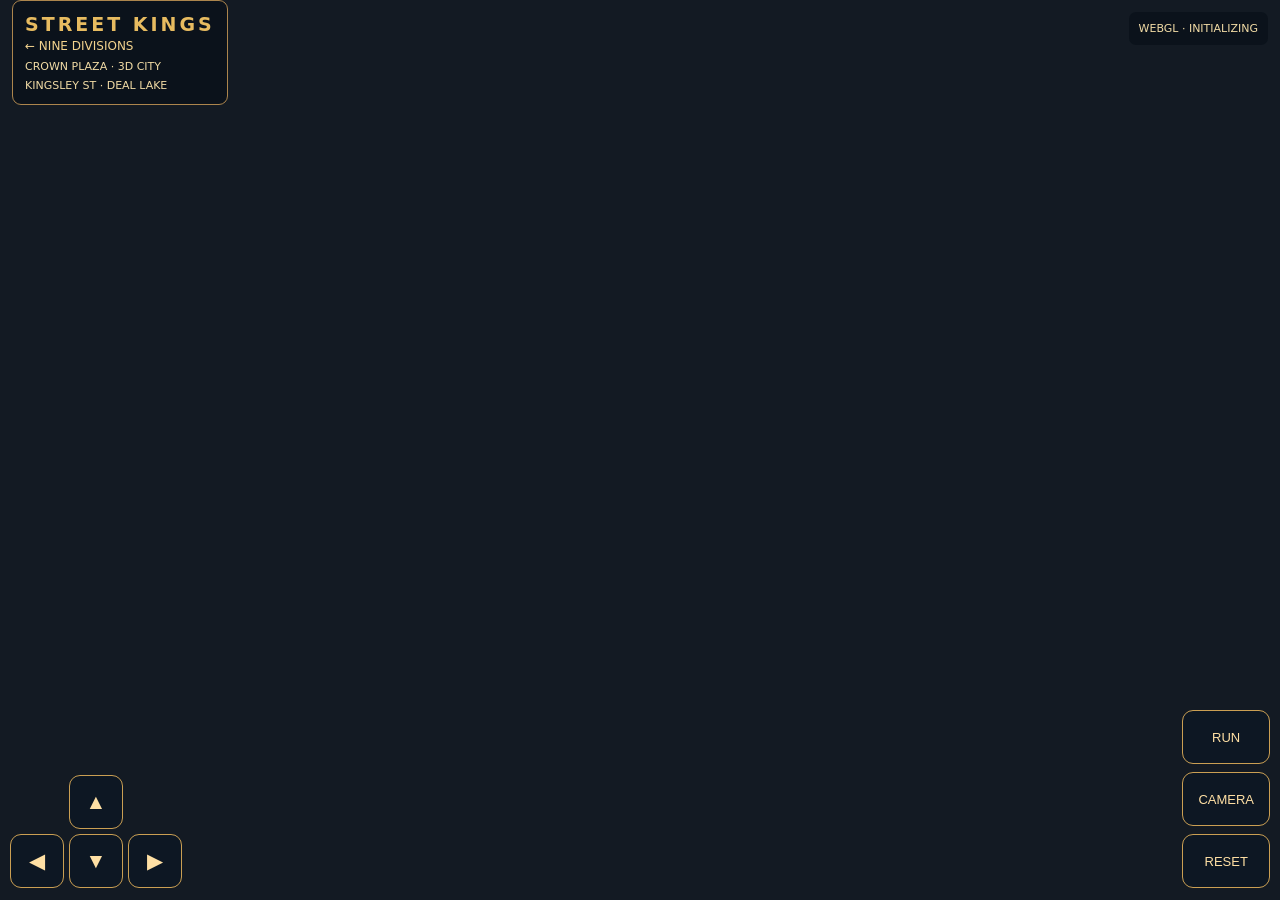
==== static/crown-plaza.html @ 8636df16 "Add files via upload" ====
<!doctype html><html lang="en"><head><meta charset="utf-8"><meta name="viewport" content="width=device-width,initial-scale=1,maximum-scale=1,user-scalable=no"><title>STREET KINGS — Crown Plaza · Kingsley Street</title><style>html,body{margin:0;width:100%;height:100%;overflow:hidden;background:#131a23;color:#f1dba5;font-family:system-ui,Arial,sans-serif}#world{display:block;width:100vw;height:100dvh;touch-action:none}.top{position:absolute;top:env(safe-area-inset-top,10px);left:12px;background:#0a111ad9;padding:12px;border:1px solid #ac854d;border-radius:9px;pointer-events:none}.top a{pointer-events:auto;color:#f3d38e;text-decoration:none;font-size:12px}.brand{font-weight:900;letter-spacing:3px;font-size:19px;color:#e7bb60}.sub{font-size:11px;margin-top:6px}.controls{position:absolute;bottom:calc(12px + env(safe-area-inset-bottom));left:10px;display:grid;grid-template-columns:repeat(3,54px);gap:5px;touch-action:none}.controls button,.right button{touch-action:none;background:#0d1724df;color:#ffe0a4;border:1px solid #ca9f53;border-radius:11px;height:54px;font-size:21px}.controls .up{grid-column:2}.controls .left{grid-column:1}.controls .down{grid-column:2}.controls .rightward{grid-column:3}.right{position:absolute;bottom:calc(12px + env(safe-area-inset-bottom));right:10px;display:flex;flex-direction:column;gap:8px}.right button{padding:0 15px;font-size:13px}.stats{position:absolute;top:12px;right:12px;font-size:11px;background:#0a111acb;padding:10px;border-radius:7px}#warning{position:absolute;top:50%;left:15%;right:15%;padding:20px;background:#4d1414;color:white}@media(max-width:550px){.stats{top:110px;right:8px;font-size:10px}.brand{font-size:15px}.top{max-width:60vw}.controls button{height:58px}}</style></head><body><canvas id="world" aria-label="Interactive 3D Kingsley Street game environment"></canvas><div class="top"><div class="brand">STREET KINGS</div><a href="/divisions.html">← NINE DIVISIONS</a><div class="sub">CROWN PLAZA · 3D CITY</div><div id="location" class="sub">KINGSLEY ST · DEAL LAKE</div></div><div class="stats" id="performance">WEBGL · INITIALIZING</div><div class="controls"><button class="up" data-control="w" aria-label="Walk forward">▲</button><button class="left" data-control="a" aria-label="Turn left">◀</button><button class="down" data-control="s" aria-label="Walk backward">▼</button><button class="rightward" data-control="d" aria-label="Turn right">▶</button></div><div class="right"><button data-control="run">RUN</button><button id="camera">CAMERA</button><button id="reset">RESET</button></div><div id="warning" hidden></div><script src="/crown-plaza-3d.js" defer></script></body></html>
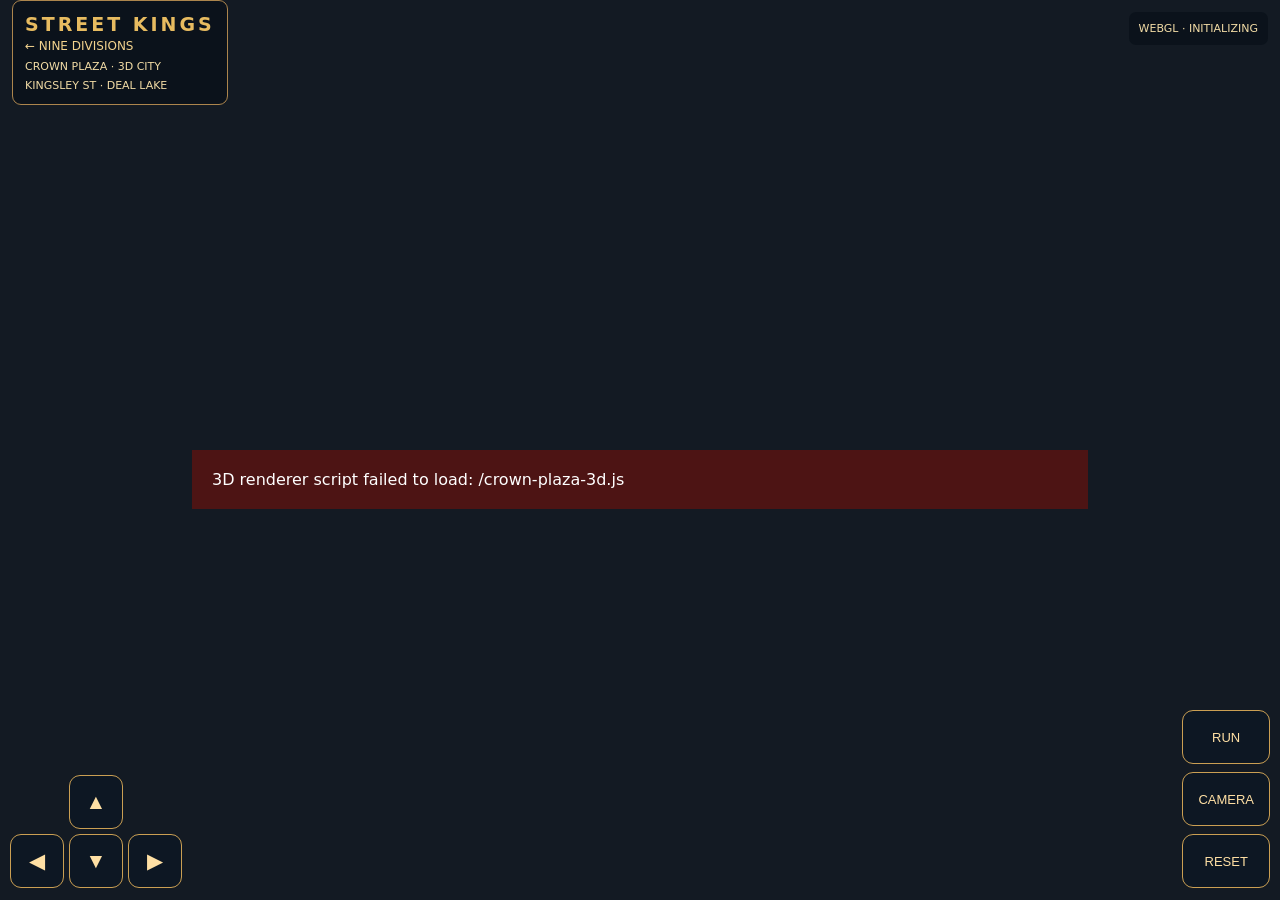
==== commit 1a56110b: "Add files via upload" ====
--- a/static/crown-plaza.html
+++ b/static/crown-plaza.html
@@ -1 +1 @@
-<!doctype html><html lang="en"><head><meta charset="utf-8"><meta name="viewport" content="width=device-width,initial-scale=1,maximum-scale=1,user-scalable=no"><title>STREET KINGS — Crown Plaza · Kingsley Street</title><style>html,body{margin:0;width:100%;height:100%;overflow:hidden;background:#131a23;color:#f1dba5;font-family:system-ui,Arial,sans-serif}#world{display:block;width:100vw;height:100dvh;touch-action:none}.top{position:absolute;top:env(safe-area-inset-top,10px);left:12px;background:#0a111ad9;padding:12px;border:1px solid #ac854d;border-radius:9px;pointer-events:none}.top a{pointer-events:auto;color:#f3d38e;text-decoration:none;font-size:12px}.brand{font-weight:900;letter-spacing:3px;font-size:19px;color:#e7bb60}.sub{font-size:11px;margin-top:6px}.controls{position:absolute;bottom:calc(12px + env(safe-area-inset-bottom));left:10px;display:grid;grid-template-columns:repeat(3,54px);gap:5px;touch-action:none}.controls button,.right button{touch-action:none;background:#0d1724df;color:#ffe0a4;border:1px solid #ca9f53;border-radius:11px;height:54px;font-size:21px}.controls .up{grid-column:2}.controls .left{grid-column:1}.controls .down{grid-column:2}.controls .rightward{grid-column:3}.right{position:absolute;bottom:calc(12px + env(safe-area-inset-bottom));right:10px;display:flex;flex-direction:column;gap:8px}.right button{padding:0 15px;font-size:13px}.stats{position:absolute;top:12px;right:12px;font-size:11px;background:#0a111acb;padding:10px;border-radius:7px}#warning{position:absolute;top:50%;left:15%;right:15%;padding:20px;background:#4d1414;color:white}@media(max-width:550px){.stats{top:110px;right:8px;font-size:10px}.brand{font-size:15px}.top{max-width:60vw}.controls button{height:58px}}</style></head><body><canvas id="world" aria-label="Interactive 3D Kingsley Street game environment"></canvas><div class="top"><div class="brand">STREET KINGS</div><a href="/divisions.html">← NINE DIVISIONS</a><div class="sub">CROWN PLAZA · 3D CITY</div><div id="location" class="sub">KINGSLEY ST · DEAL LAKE</div></div><div class="stats" id="performance">WEBGL · INITIALIZING</div><div class="controls"><button class="up" data-control="w" aria-label="Walk forward">▲</button><button class="left" data-control="a" aria-label="Turn left">◀</button><button class="down" data-control="s" aria-label="Walk backward">▼</button><button class="rightward" data-control="d" aria-label="Turn right">▶</button></div><div class="right"><button data-control="run">RUN</button><button id="camera">CAMERA</button><button id="reset">RESET</button></div><div id="warning" hidden></div><script src="/crown-plaza-3d.js" defer></script></body></html>+<!doctype html><html lang="en"><head><meta charset="utf-8"><meta name="viewport" content="width=device-width,initial-scale=1,maximum-scale=1,user-scalable=no"><title>STREET KINGS — Crown Plaza · Kingsley Street</title><style>html,body{margin:0;width:100%;height:100%;overflow:hidden;background:#131a23;color:#f1dba5;font-family:system-ui,Arial,sans-serif}#world{display:block;width:100vw;height:100dvh;touch-action:none}.top{position:absolute;top:env(safe-area-inset-top,10px);left:12px;background:#0a111ad9;padding:12px;border:1px solid #ac854d;border-radius:9px;pointer-events:none}.top a{pointer-events:auto;color:#f3d38e;text-decoration:none;font-size:12px}.brand{font-weight:900;letter-spacing:3px;font-size:19px;color:#e7bb60}.sub{font-size:11px;margin-top:6px}.controls{position:absolute;bottom:calc(12px + env(safe-area-inset-bottom));left:10px;display:grid;grid-template-columns:repeat(3,54px);gap:5px;touch-action:none}.controls button,.right button{touch-action:none;background:#0d1724df;color:#ffe0a4;border:1px solid #ca9f53;border-radius:11px;height:54px;font-size:21px}.controls .up{grid-column:2}.controls .left{grid-column:1}.controls .down{grid-column:2}.controls .rightward{grid-column:3}.right{position:absolute;bottom:calc(12px + env(safe-area-inset-bottom));right:10px;display:flex;flex-direction:column;gap:8px}.right button{padding:0 15px;font-size:13px}.stats{position:absolute;top:12px;right:12px;font-size:11px;background:#0a111acb;padding:10px;border-radius:7px}#warning{position:absolute;top:50%;left:15%;right:15%;padding:20px;background:#4d1414;color:white}@media(max-width:550px){.stats{top:110px;right:8px;font-size:10px}.brand{font-size:15px}.top{max-width:60vw}.controls button{height:58px}}</style></head><body><canvas id="world" aria-label="Interactive 3D Kingsley Street game environment"></canvas><div class="top"><div class="brand">STREET KINGS</div><a href="/divisions.html">← NINE DIVISIONS</a><div class="sub">CROWN PLAZA · 3D CITY</div><div id="location" class="sub">KINGSLEY ST · DEAL LAKE</div></div><div class="stats" id="performance">WEBGL · INITIALIZING</div><div class="controls"><button class="up" data-control="w" aria-label="Walk forward">▲</button><button class="left" data-control="a" aria-label="Turn left">◀</button><button class="down" data-control="s" aria-label="Walk backward">▼</button><button class="rightward" data-control="d" aria-label="Turn right">▶</button></div><div class="right"><button data-control="run">RUN</button><button id="camera">CAMERA</button><button id="reset">RESET</button></div><div id="warning" hidden></div><script src="/city-segments.js" defer></script><script src="/crown-plaza-3d.js" defer onerror="document.getElementById('warning').hidden=false;document.getElementById('warning').textContent='3D renderer script failed to load: /crown-plaza-3d.js'"></script></body></html>
